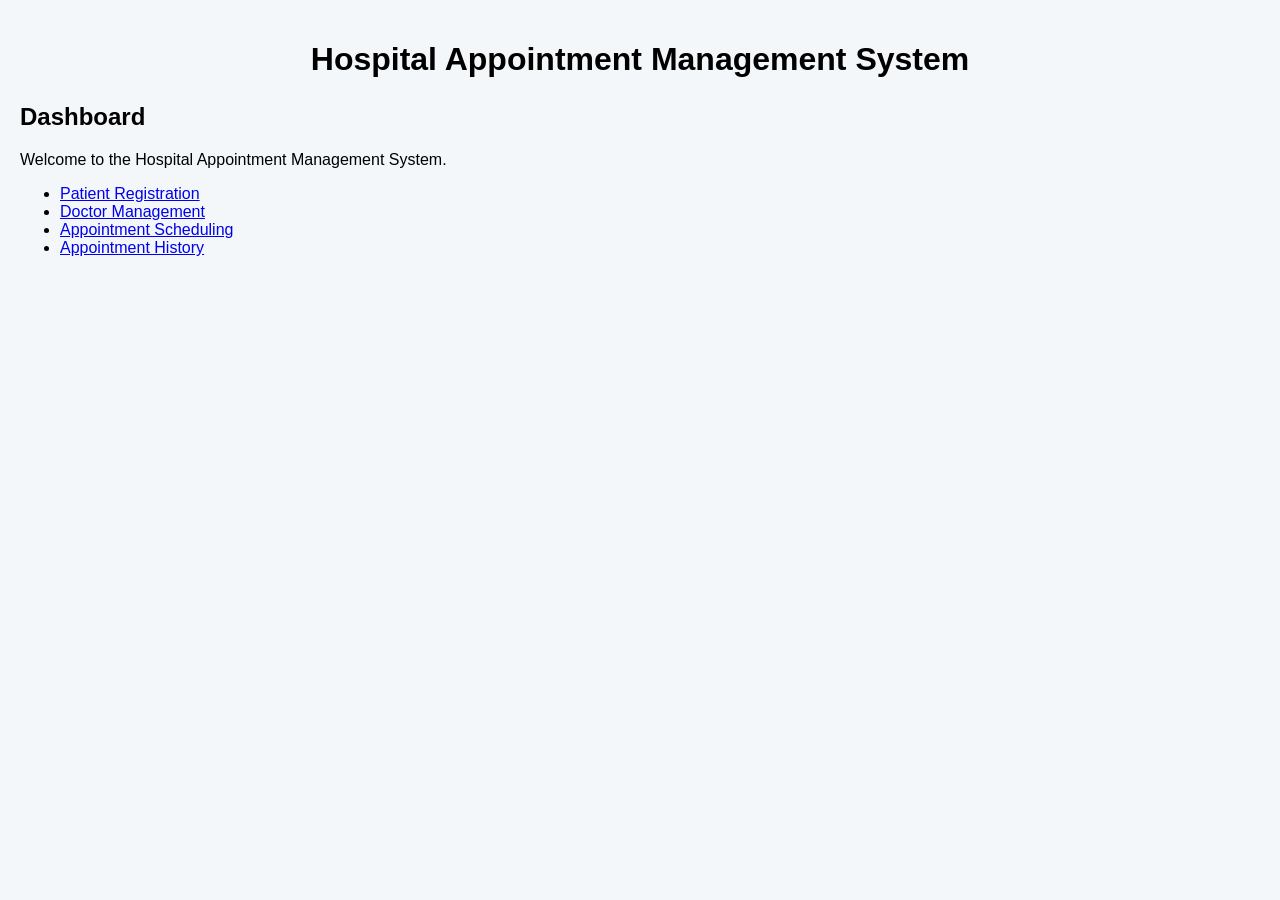
==== index.html @ 82fea341 "Improve hospital dashboard layout" ====
<!DOCTYPE html>
<html lang="en">
<head>
    <meta charset="UTF-8">
    <meta name="viewport" content="width=device-width, initial-scale=1.0">
    <title>Hospital Appointment Management System</title>
    <link rel="stylesheet" href="style.css">
</head>

<body>

    <h1>Hospital Appointment Management System</h1>

    <h2>Dashboard</h2>

    <p>Welcome to the Hospital Appointment Management System.</p>

    <ul>
        <li><a href="patient.html">Patient Registration</a></li>
        <li><a href="doctor.html">Doctor Management</a></li>
        <li><a href="appointment.html">Appointment Scheduling</a></li>
        <li><a href="history.html">Appointment History</a></li>
    </ul>

</body>
</html>
---- style.css ----
body {
    font-family: Arial, sans-serif;
    background-color: #f4f7f9;
    margin: 0;
    padding: 20px;
}

h1 {
    text-align: center;
    margin-bottom: 25px;
}

h2 {
    margin-top: 20px;
}

form {
    max-width: 500px;
    margin: auto;
    padding: 20px;
    background-color: white;
    border: 1px solid #ccc;
}

label {
    display: block;
    margin-top: 10px;
    margin-bottom: 5px;
}

input,
select,
textarea {
    width: 100%;
    padding: 8px;
    margin-bottom: 10px;
    box-sizing: border-box;
}

button {
    padding: 10px 15px;
    border: none;
    cursor: pointer;
}

table {
    width: 100%;
    border-collapse: collapse;
    margin-top: 15px;
}

th,
td {
    padding: 10px;
    text-align: left;
    border: 1px solid #ccc;
}
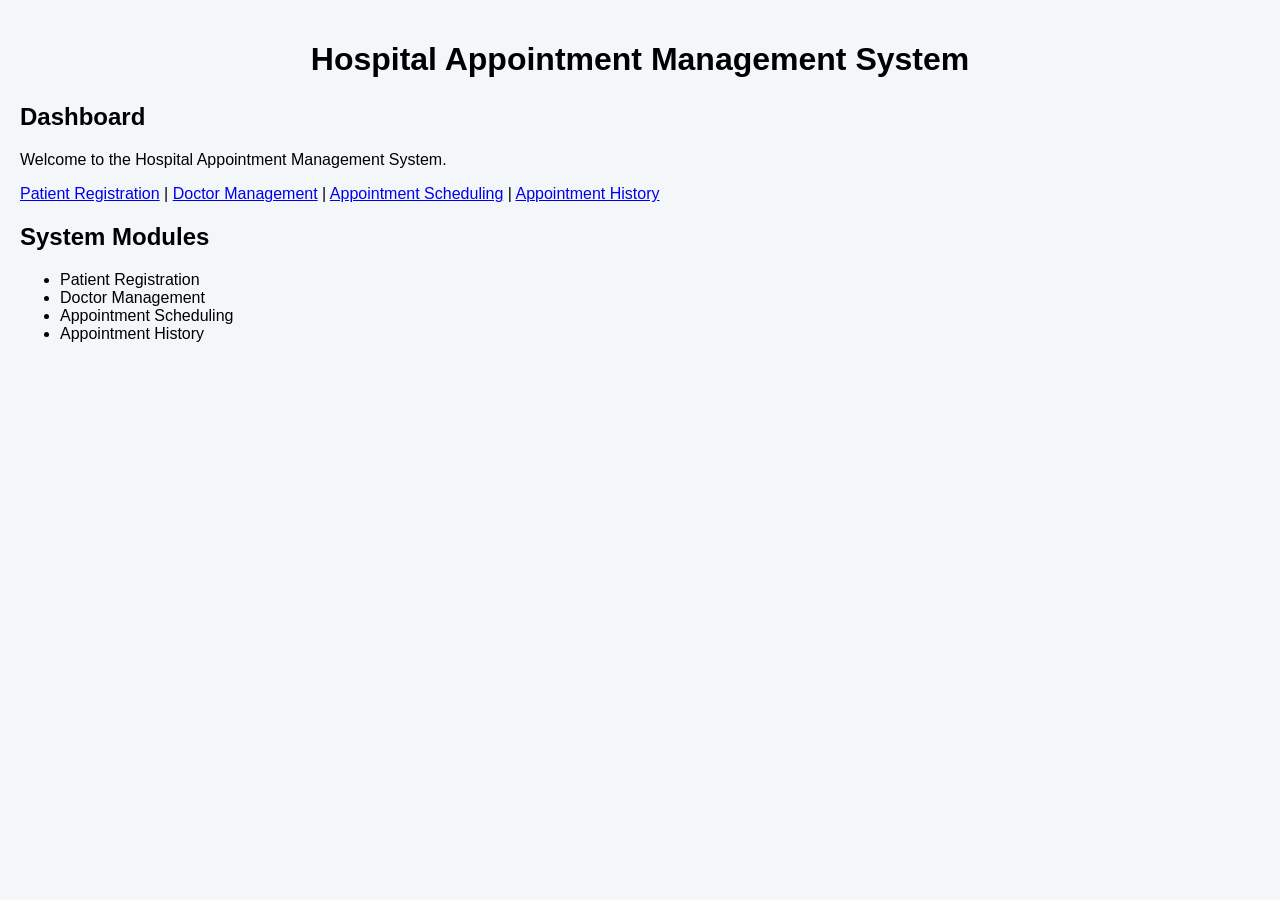
==== commit 78a64653: "Improve navigation and responsive design" ====
--- a/index.html
+++ b/index.html
@@ -15,11 +15,20 @@
 
     <p>Welcome to the Hospital Appointment Management System.</p>
 
+    <nav>
+        <a href="patient.html">Patient Registration</a> |
+        <a href="doctor.html">Doctor Management</a> |
+        <a href="appointment.html">Appointment Scheduling</a> |
+        <a href="history.html">Appointment History</a>
+    </nav>
+
+    <h2>System Modules</h2>
+
     <ul>
-        <li><a href="patient.html">Patient Registration</a></li>
-        <li><a href="doctor.html">Doctor Management</a></li>
-        <li><a href="appointment.html">Appointment Scheduling</a></li>
-        <li><a href="history.html">Appointment History</a></li>
+        <li>Patient Registration</li>
+        <li>Doctor Management</li>
+        <li>Appointment Scheduling</li>
+        <li>Appointment History</li>
     </ul>
 
 </body>
